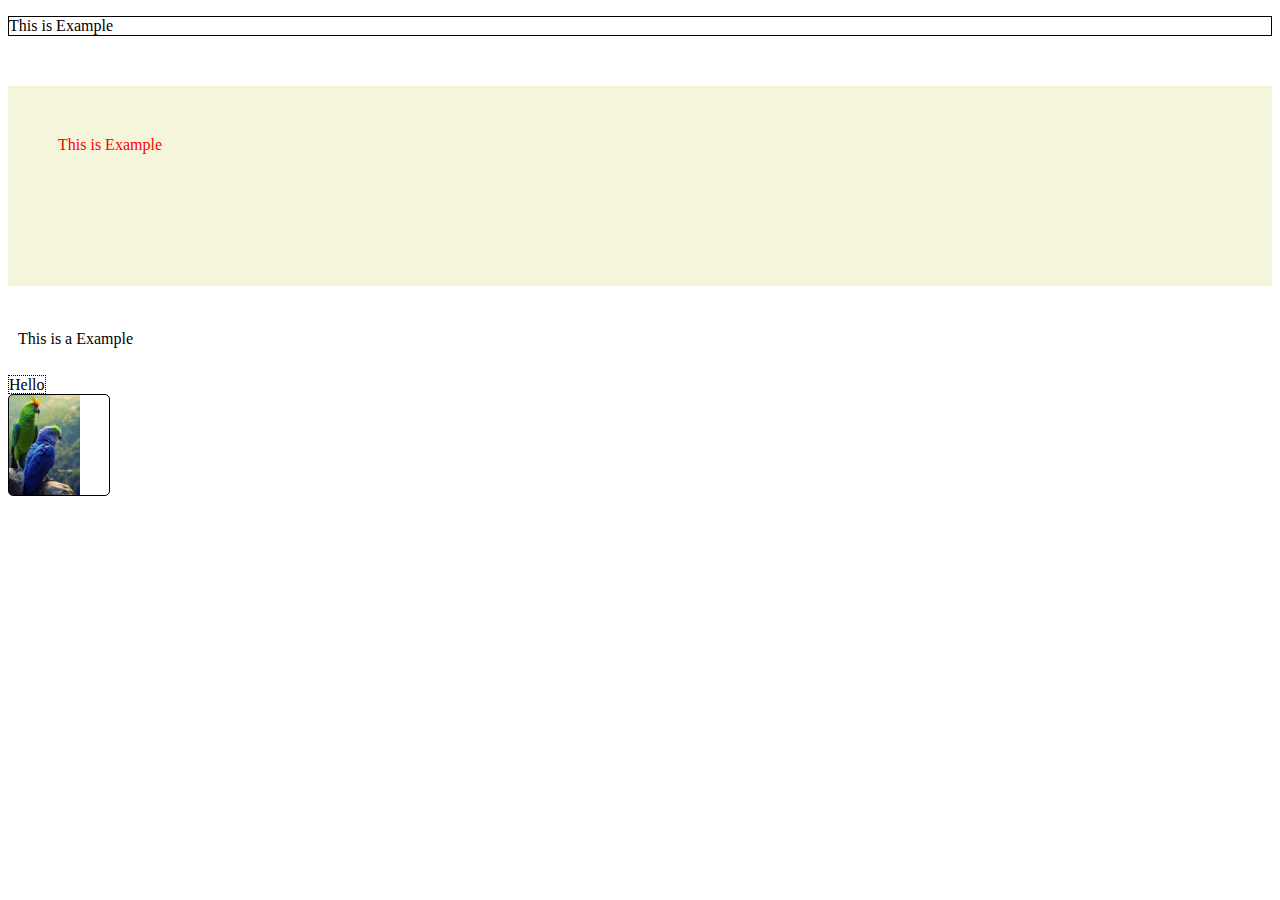
==== 1 Day/index.html @ fcc867cc "16-03-2024" ====
<!DOCTYPE html>
<html lang="en">
<head>
    <meta charset="UTF-8">
    <meta name="viewport" content="width=device-width, initial-scale=1.0">
    <title>Document</title>

    <link rel="stylesheet" href="index.css">

    <style>
        #One{
            background-color: beige;
            color:red;
            height: 100px;
            padding: 50px;
        }

        span{
            width: 100px;
            height: 200px;
            border: 1px dotted;
        }
    </style>
</head>
<body>
    
    <p style="border: 1px solid;">This is Example</p>  <br>

    <p id="One">This is Example</p>  <br>

    <p class="Second">This is a Example</p>  <br>

    <span>Hello</span>

    <div></div>
</body>
</html>
---- 1 Day/index.css ----
.Second{
    margin: 10px;
    border: 1px solid red;
}

.Second{
    border: 100px;
    background-image: url("");
}

div{
    height: 100px;
    width: 100px;
    border: 1px solid;
    border-radius: 5px;
    background-image: url("[data-uri]");
    /* background-position-x: ;
    background-position-y: ; */
    background-size: cover;
    background-size: contain;
    background-repeat: no-repeat;
}
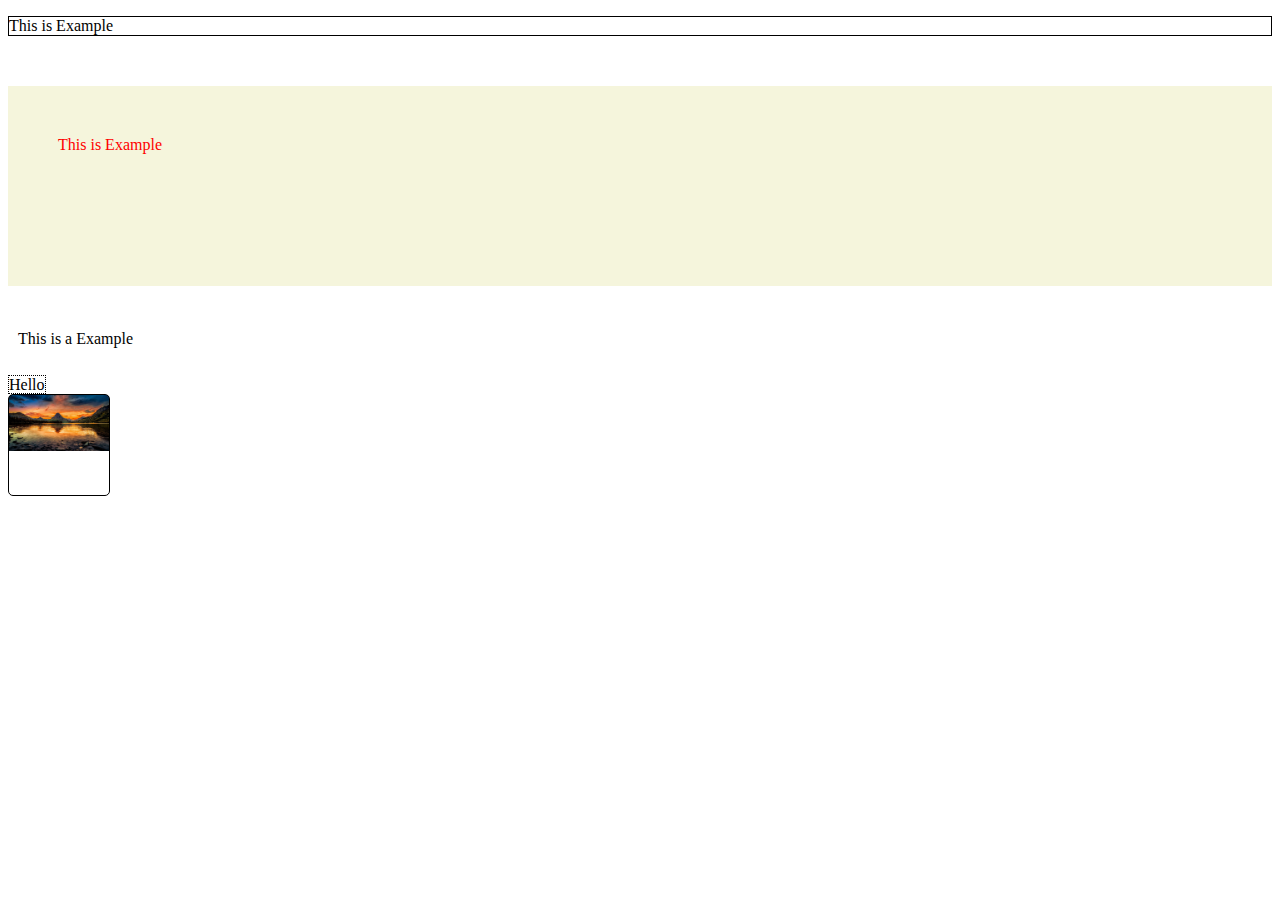
==== commit 924d0b13: "16-03-2024" ====
--- a/1 Day/index.html
+++ b/1 Day/index.html
@@ -5,9 +5,10 @@
     <meta name="viewport" content="width=device-width, initial-scale=1.0">
     <title>Document</title>
 
-    <link rel="stylesheet" href="index.css">
+    <link rel="stylesheet" href="index.css">          <!-- External CSS -->
 
-    <style>
+    <!-- Internal CSS --> 
+    <style>                                         
         #One{
             background-color: beige;
             color:red;
@@ -24,7 +25,7 @@
 </head>
 <body>
     
-    <p style="border: 1px solid;">This is Example</p>  <br>
+    <p style="border: 1px solid;">This is Example</p>  <br>     <!--Inline CSS -->
 
     <p id="One">This is Example</p>  <br>
 
--- a/1 Day/index.css
+++ b/1 Day/index.css
@@ -1,4 +1,4 @@
-.Second{
+.Second{                                                   /* External CSS*/
     margin: 10px;
     border: 1px solid red;
 }
@@ -13,7 +13,8 @@
     width: 100px;
     border: 1px solid;
     border-radius: 5px;
-    background-image: url("[data-uri]");
+    /* background-image: url("https://media.istockphoto.com/id/1280385511/photo/colorful-background.jpg?b=1&s=612x612&w=0&k=20&c=1RO506XlFGjv_FUnJD5sqrO7ebBkpClS6BLhRKoGY90="); */
+    background-image: url("./one.jpg");
     /* background-position-x: ;
     background-position-y: ; */
     background-size: cover;
